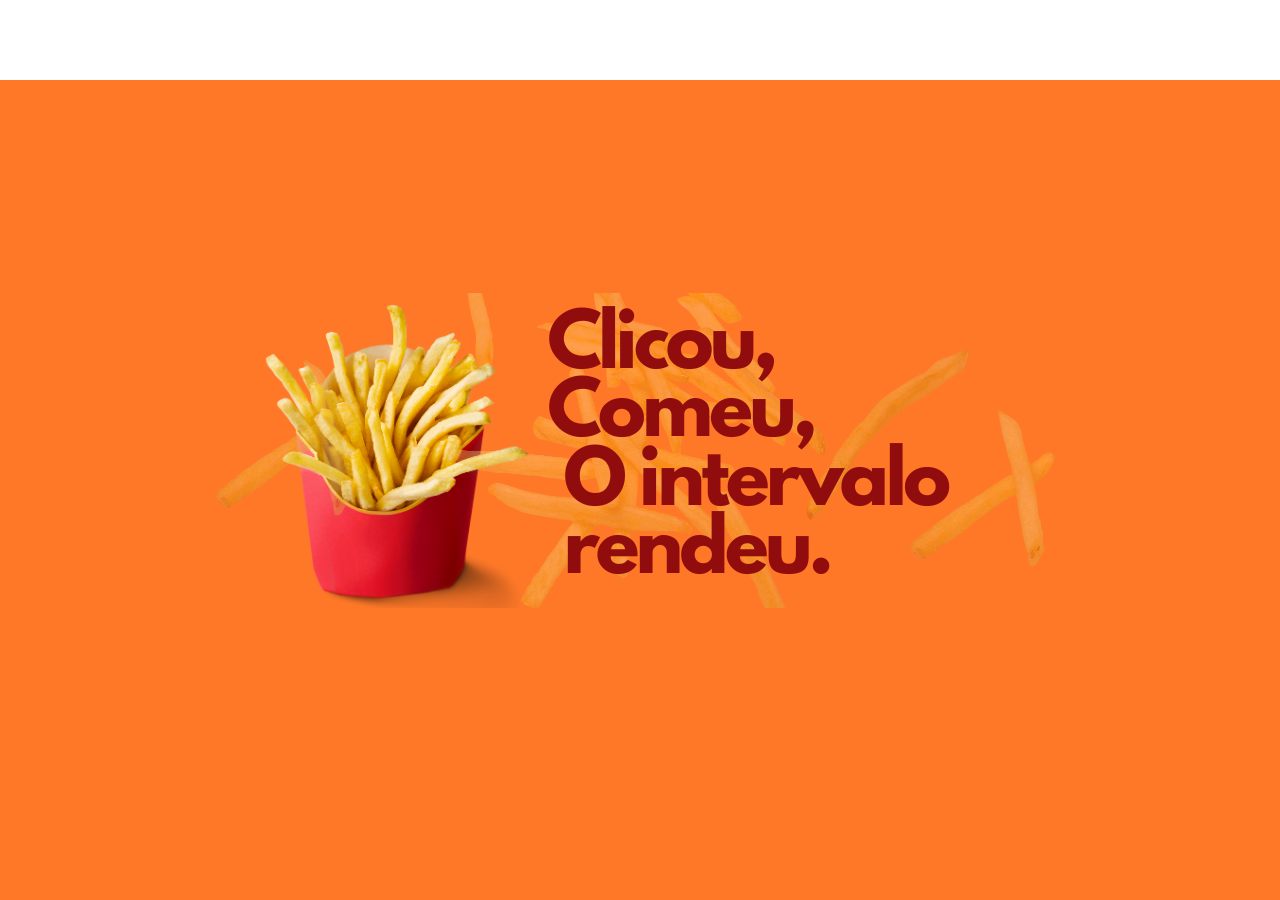
==== pagina2.html @ 9dfe131c "mudanças" ====
<!DOCTYPE html>
<html lang="pt-BR">

<head>
    <meta charset="UTF-8">
    <meta name="viewport" content="width=device-width, initial-scale=1.0">
    <title>Fast snack - Página 2</title>
    <link rel="stylesheet" href="pagina2.css"> <!-- Link para o arquivo CSS específico desta página -->
</head>

<body>

    <div class="header-bar"></div>
    <img src="image/pagina2.png" class="img3">

</body>

</html>
---- pagina2.css ----
body {
    background-color: #FF7828;
    /* Fundo laranja */
    margin: 0;
    padding: 0;
    font-family: Arial, sans-serif;
    /* Fonte básica para garantir que o texto esteja visível */
    display: flex;
    justify-content: center;
    /* Centraliza o conteúdo horizontalmente */
    align-items: center;
    /* Centraliza o conteúdo verticalmente */
    height: 100vh;
    /* Garante que a altura do corpo ocupe toda a altura da tela */
}

.header-bar {
    position: absolute; /* Fica fixo na parte superior do body */
    top: 0;
    left: 0;
    width: 100%; /* Ocupa toda a largura da tela */
    height: 80px; /* Altura da barra branca */
    background-color: #ffffff; /* Cor branca */
}

h1, h2 {
    font-family: 'Century', serif; /* Fonte arredondada */
    color: #808080; /* Cor do texto cinza */
    font-weight: normal; /* Remove o negrito */
    font-size: 20px; /* Tamanho da fonte */
    margin: 20px 0 640px;
    padding: 10px;
    z-index: 2;
    position: relative;
    right: 360px
}

h3 {
    font-family: 'Century', serif; /* Fonte dos parágrafos */
    color: #FCB235; /* Cor do texto igual ao exemplo */
    font-size: 16px; /* Ajuste o tamanho da fonte conforme necessário */
    margin: 20px 0 640px; /* Ajuste a margem superior para 20px para mover o texto para cima */
    padding: 10px; /* Espaçamento interno */
    z-index: 2; /* Garante que os parágrafos fiquem acima de outros elementos */
    position: relative; /* Garante que os parágrafos fiquem acima de outros elementos */
    left: 380px;
    border: 2px solid #FCB235; /* Adiciona uma borda da mesma cor do texto */
    background-color: transparent; /* Mantém o fundo transparente */
    text-align: center; /* Centraliza o texto dentro da borda */
    display: inline-block; /* Garante que o elemento se comporte como uma caixa em linha */
    border-radius: 5px; /* Adiciona cantos levemente arredondados */
}


h4 {
    font-family: 'Century', serif; /* Fonte dos parágrafos */
    color: #FFFFFF; /* Cor do texto branca */
    font-size: 16px; /* Ajuste o tamanho da fonte conforme necessário */
    margin: 20px 0 640px; /* Ajuste a margem superior para 20px para mover o texto para cima */
    padding: 10px 20px; /* Adiciona algum espaçamento interno */
    z-index: 2; /* Garante que o texto fique acima de outros elementos */
    position: relative; /* Garante que os parágrafos fiquem acima de outros elementos */
    left: 400px;
    background-color: #910D0D; /* Cor de fundo dentro da borda */
    border: 2px solid #910D0D; /* Borda da mesma cor do fundo */
    text-align: center; /* Centraliza o texto dentro da borda */
    display: inline-block; /* Garante que o elemento se comporte como uma caixa em linha */
    border-radius: 5px; /* Adiciona cantos levemente arredondados */
}
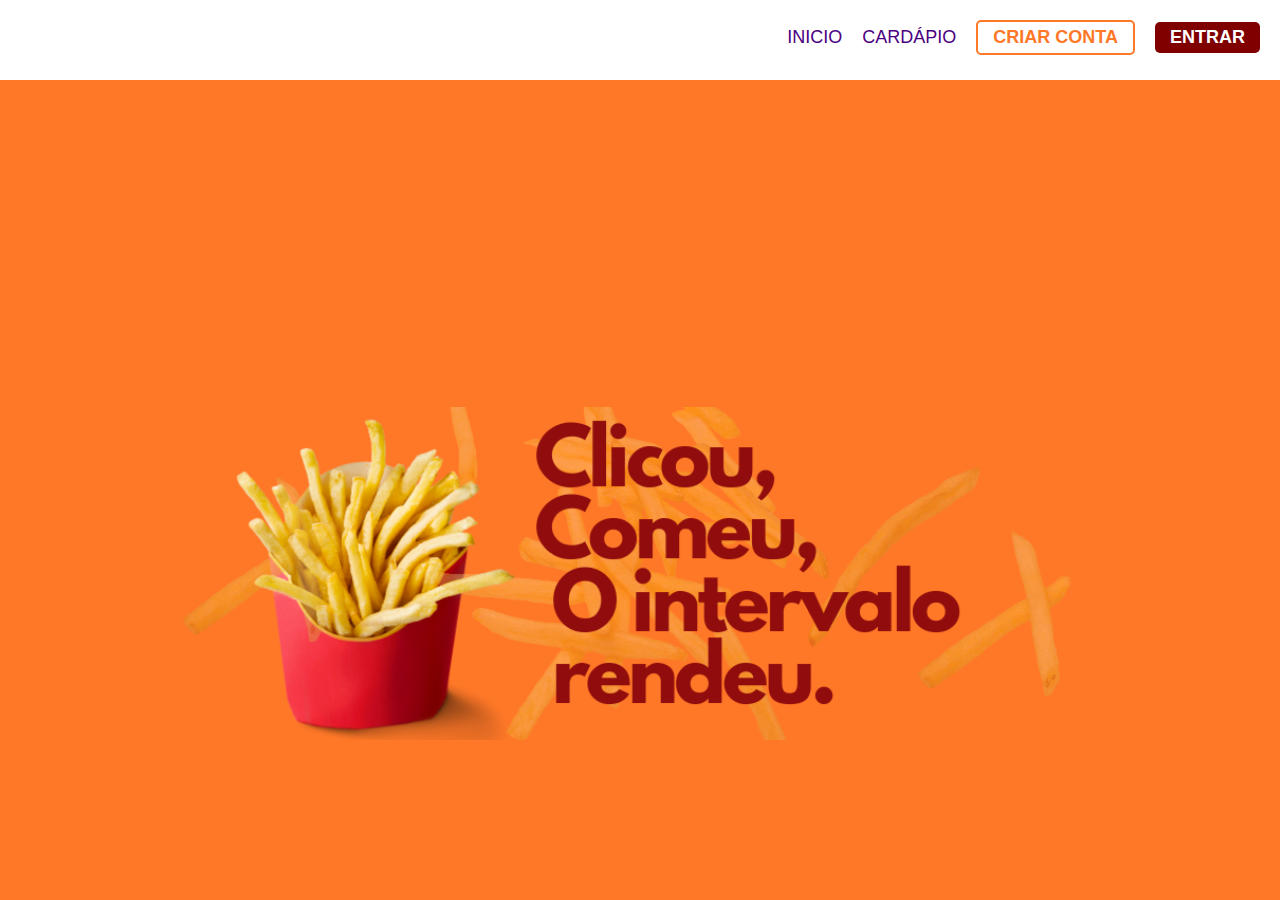
==== commit d40bf797: "mudanças" ====
--- a/pagina2.html
+++ b/pagina2.html
@@ -5,14 +5,23 @@
     <meta charset="UTF-8">
     <meta name="viewport" content="width=device-width, initial-scale=1.0">
     <title>Fast snack - Página 2</title>
-    <link rel="stylesheet" href="pagina2.css"> <!-- Link para o arquivo CSS específico desta página -->
+    <link rel="stylesheet" href="pagina2.css"> <!-- Verifique se o arquivo está na pasta correta -->
 </head>
 
 <body>
 
     <div class="header-bar"></div>
+    <img src="image/logotipo.avif" class="img2" alt="logotipo do site">
+
+    <div class="menu">
+        <div class="menu-item">Inicio</div>
+        <div class="menu-item">Cardápio</div>
+        <button class="btn-create-account">Criar conta</button>
+        <button class="btn-login">Entrar</button>
+    </div>
+
     <img src="image/pagina2.png" class="img3">
 
 </body>
 
-</html>+</html>
--- a/pagina2.css
+++ b/pagina2.css
@@ -1,69 +1,87 @@
 body {
-    background-color: #FF7828;
-    /* Fundo laranja */
+    background-color: #ff7828; /* Cor de fundo atualizada */
     margin: 0;
     padding: 0;
     font-family: Arial, sans-serif;
-    /* Fonte básica para garantir que o texto esteja visível */
-    display: flex;
-    justify-content: center;
-    /* Centraliza o conteúdo horizontalmente */
-    align-items: center;
-    /* Centraliza o conteúdo verticalmente */
     height: 100vh;
-    /* Garante que a altura do corpo ocupe toda a altura da tela */
+    position: relative;
 }
 
 .header-bar {
-    position: absolute; /* Fica fixo na parte superior do body */
+    position: absolute;
     top: 0;
     left: 0;
-    width: 100%; /* Ocupa toda a largura da tela */
-    height: 80px; /* Altura da barra branca */
-    background-color: #ffffff; /* Cor branca */
+    width: 100%;
+    height: 80px;
+    background-color: #ffffff;
+    z-index: 1;
 }
 
-h1, h2 {
-    font-family: 'Century', serif; /* Fonte arredondada */
-    color: #808080; /* Cor do texto cinza */
-    font-weight: normal; /* Remove o negrito */
-    font-size: 20px; /* Tamanho da fonte */
-    margin: 20px 0 640px;
-    padding: 10px;
+.menu {
+    position: absolute;
+    top: 20px;
+    right: 20px;
+    display: flex;
+    align-items: center;
+    gap: 20px;
     z-index: 2;
-    position: relative;
-    right: 360px
 }
 
-h3 {
-    font-family: 'Century', serif; /* Fonte dos parágrafos */
-    color: #FCB235; /* Cor do texto igual ao exemplo */
-    font-size: 16px; /* Ajuste o tamanho da fonte conforme necessário */
-    margin: 20px 0 640px; /* Ajuste a margem superior para 20px para mover o texto para cima */
-    padding: 10px; /* Espaçamento interno */
-    z-index: 2; /* Garante que os parágrafos fiquem acima de outros elementos */
-    position: relative; /* Garante que os parágrafos fiquem acima de outros elementos */
-    left: 380px;
-    border: 2px solid #FCB235; /* Adiciona uma borda da mesma cor do texto */
-    background-color: transparent; /* Mantém o fundo transparente */
-    text-align: center; /* Centraliza o texto dentro da borda */
-    display: inline-block; /* Garante que o elemento se comporte como uma caixa em linha */
-    border-radius: 5px; /* Adiciona cantos levemente arredondados */
+.menu-item {
+    color: #4b0082; /* Cor roxa do texto */
+    font-size: 18px;
+    text-transform: uppercase;
+    cursor: pointer;
 }
 
+.menu-item:hover {
+    text-decoration: underline;
+}
 
-h4 {
-    font-family: 'Century', serif; /* Fonte dos parágrafos */
-    color: #FFFFFF; /* Cor do texto branca */
-    font-size: 16px; /* Ajuste o tamanho da fonte conforme necessário */
-    margin: 20px 0 640px; /* Ajuste a margem superior para 20px para mover o texto para cima */
-    padding: 10px 20px; /* Adiciona algum espaçamento interno */
-    z-index: 2; /* Garante que o texto fique acima de outros elementos */
-    position: relative; /* Garante que os parágrafos fiquem acima de outros elementos */
-    left: 400px;
-    background-color: #910D0D; /* Cor de fundo dentro da borda */
-    border: 2px solid #910D0D; /* Borda da mesma cor do fundo */
-    text-align: center; /* Centraliza o texto dentro da borda */
-    display: inline-block; /* Garante que o elemento se comporte como uma caixa em linha */
-    border-radius: 5px; /* Adiciona cantos levemente arredondados */
-}+.btn-create-account {
+    background-color: transparent;
+    color: #ff7828;
+    border: 2px solid #ff7828;
+    padding: 5px 15px;
+    font-size: 18px;
+    cursor: pointer;
+    border-radius: 5px;
+    text-transform: uppercase;
+    font-weight: bold;
+}
+
+.btn-create-account:hover {
+    background-color: #ff7828;
+    color: white;
+}
+
+.btn-login {
+    background-color: #800000; /* Cor de fundo vermelho */
+    color: white;
+    border: none;
+    padding: 5px 15px;
+    font-size: 18px;
+    cursor: pointer;
+    border-radius: 5px;
+    text-transform: uppercase;
+    font-weight: bold;
+}
+
+.btn-login:hover {
+    opacity: 0.8; /* Efeito de hover para o botão de login */
+}
+
+.img3{
+    position: absolute;
+    bottom: 160px;
+    right: 197px;
+    width: 900px;
+}
+
+.img2{
+    position: absolute;
+    top: 10px; /* Ajusta a imagem para o topo da página */
+    left: 10px; /* Ajusta a imagem para a borda esquerda da página */
+    width: 70px;
+    height: auto;
+}
